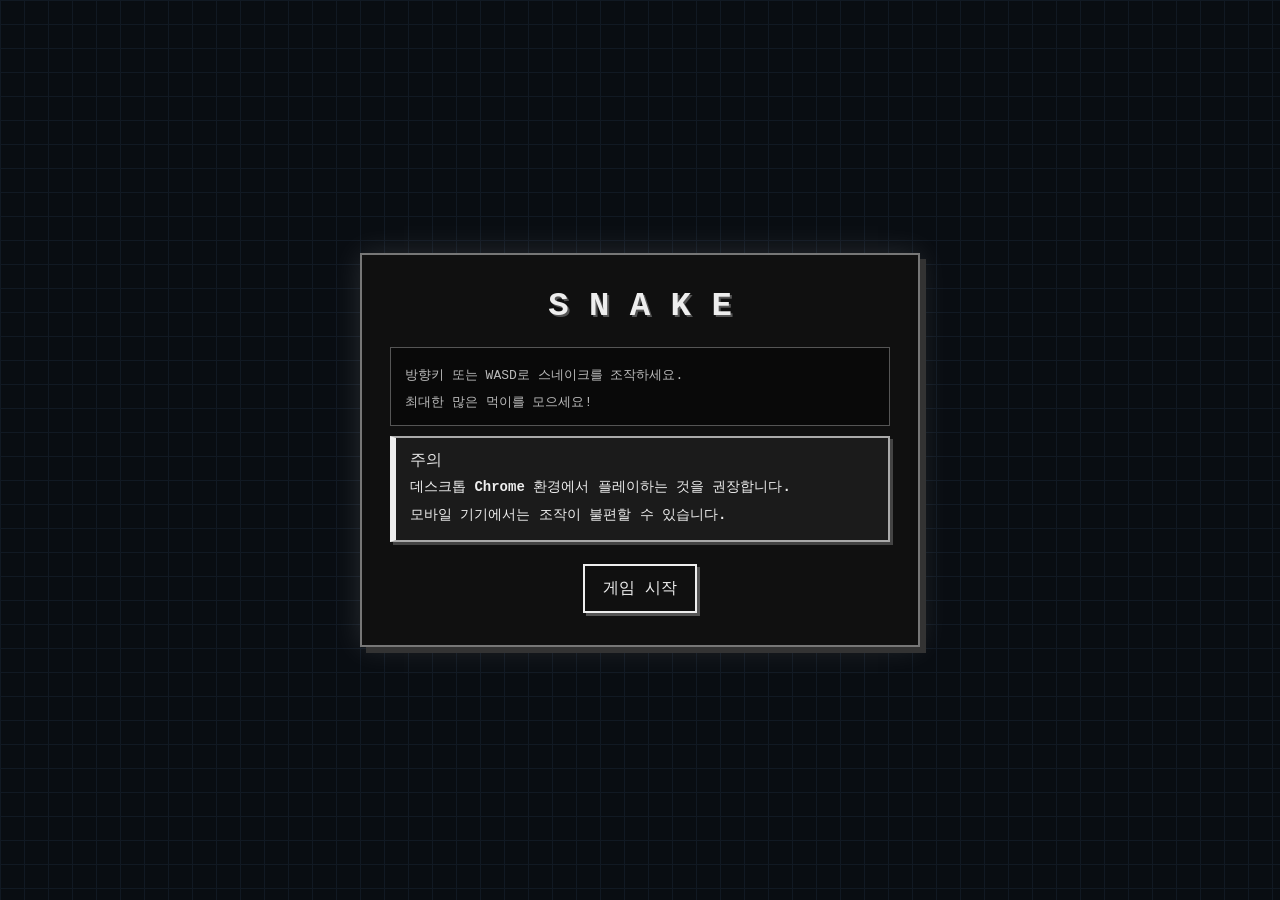
==== index.html @ 2c8de557 "Add Snake arcade game project" ====
<!doctype html>
<html lang="ko">
<head>
    <meta charset="utf-8">
    <meta name="viewport" content="width=device-width, initial-scale=1">
    <meta name="theme-color" content="#090d12">
    <title>Snake · Arcade</title>
    <link rel="stylesheet" href="css/style.css">
</head>
<body>
    <main class="title-card">
        <h1>S N A K E</h1>

        <div class="title-messages">
            <section class="message-group" aria-label="게임 안내">
                <p class="message-copy">방향키 또는 WASD로 스네이크를 조작하세요.</p>
                <p class="message-copy">최대한 많은 먹이를 모으세요!</p>
            </section>

            <section class="message-group system-note" aria-label="실행 환경 안내">
                <span>주의</span>
                <p class="message-copy">데스크톱 Chrome 환경에서 플레이하는 것을 권장합니다.</p>
                <p class="message-copy">모바일 기기에서는 조작이 불편할 수 있습니다.</p>
            </section>
        </div>

        <a class="play-link" href="./snake.html">게임 시작</a>
    </main>
</body>
</html>
---- css/style.css ----
/* 타이틀 화면과 게임 화면이 함께 사용하는 레트로 오락실 스타일입니다. */
:root {
    color-scheme: dark;
    font-family: "Courier New", monospace;
    background: #090d12;
    color: #e5e5e5;
    font-synthesis: none;
}

* { box-sizing: border-box; }

body {
    min-width: 320px;
    min-height: 100vh;
    margin: 0;
    display: grid;
    place-items: center;
    overflow-x: hidden;
    background-color: #090d12;
    background-image: linear-gradient(#111923 1px, transparent 1px), linear-gradient(90deg, #111923 1px, transparent 1px);
    background-size: 24px 24px;
}

.title-card {
    width: min(100% - 32px, 560px);
    padding: 32px 28px;
    border: 2px solid #777;
    background: #101010;
    box-shadow: 6px 6px 0 #333, 0 0 28px #ffffff20;
    text-align: center;
}

h1 {
    margin: 0;
    color: #eee;
    font-size: 20px;
    font-weight: 700;
    text-shadow: 2px 2px 0 #555;
}

.title-card h1 { margin-bottom: 22px; font-size: clamp(24px, 8vw, 34px); }
.title-messages {
    display: grid;
    gap: 10px;
    text-align: left;
}
.message-group {
    padding: 12px 14px;
    border: 1px solid #555;
    background: #090909;
}
.system-note {
    border: 2px solid #aaa;
    border-left: 6px solid #eee;
    background: #1b1b1b;
    box-shadow: 3px 3px 0 #444;
}
.system-note .message-copy {
    color: #eee;
    font-size: 14px;
    font-weight: 700;
}
.message-label {
    margin: 0 0 8px;
    color: #eee;
    font-size: 11px;
    letter-spacing: .14em;
}
.message-copy {
    margin: 5px 0 0;
    color: #bbb;
    font-size: 13px;
    line-height: 1.65;
}
.title-card .play-link {
    display: inline-block;
    margin-top: 22px;
    padding: 12px 18px;
    border: 2px solid #eee;
    color: #eee;
    font-weight: 700;
    text-decoration: none;
    text-transform: uppercase;
    box-shadow: 3px 3px 0 #555;
}
.title-card .play-link:hover, .title-card .play-link:focus-visible {
    color: #101010;
    background: #eee;
    outline: none;
}

@media (max-width: 420px) {
    .title-card { padding: 26px 18px; }
    .message-group { padding: 11px; }
}

/* 무작위로 색이 바뀌는 블록을 전체 화면 글리치 레이어로 사용합니다. */
.glitch-screen { isolation: isolate; }

#glitch-noise {
    position: fixed;
    z-index: 10;
    inset: 0;
    width: 100vw;
    height: 100vh;
    opacity: .58;
    pointer-events: none;
    image-rendering: pixelated;
}

.glitch-screen .title-card {
    border-color: #62efff;
    box-shadow: 6px 6px 0 #ff3cb8, 0 0 32px #00e5ff50;
}

.glitch-screen h1 { color: #ff73c8; text-shadow: 2px 2px #00e5ff; }
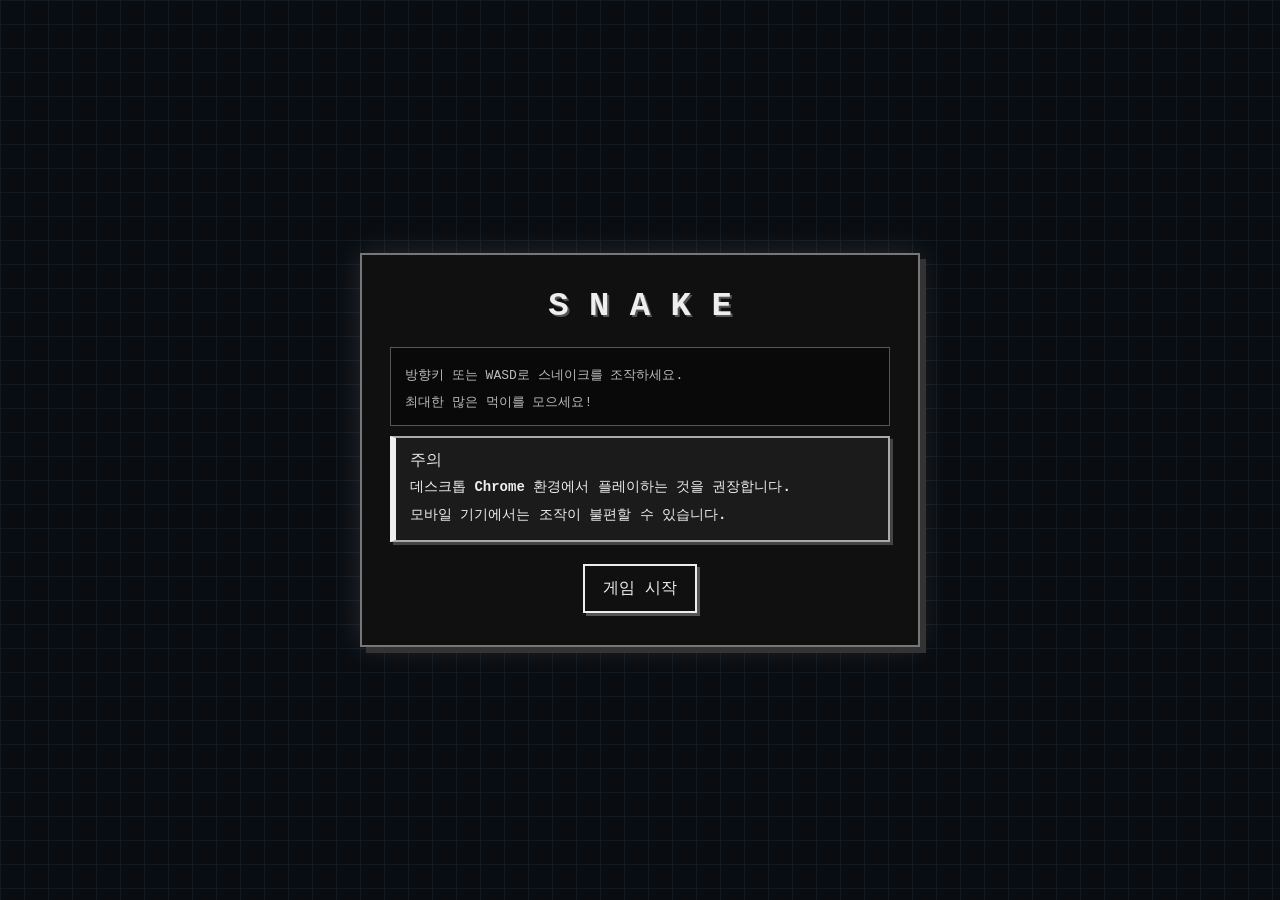
==== commit fb735b57: "Complete DOM adventure experience" ====
--- a/index.html
+++ b/index.html
@@ -8,6 +8,7 @@
     <link rel="stylesheet" href="css/style.css">
 </head>
 <body>
+    <canvas id="barrier" aria-hidden="true"></canvas>
     <main class="title-card">
         <h1>S N A K E</h1>
 
--- a/css/style.css
+++ b/css/style.css
@@ -1,8 +1,7 @@
-/* 타이틀 화면과 게임 화면이 함께 사용하는 레트로 오락실 스타일입니다. */
 :root {
     color-scheme: dark;
     font-family: "Courier New", monospace;
-    background: #090d12;
+    background: #383d45;
     color: #e5e5e5;
     font-synthesis: none;
 }
@@ -16,18 +15,80 @@
     display: grid;
     place-items: center;
     overflow-x: hidden;
+    position: relative;
+    isolation: isolate;
+    background: transparent;
+}
+
+#barrier {
+    position: fixed;
+    z-index: 1;
+    inset: 0;
+    display: block;
+    width: 100vw;
+    height: 100vh;
     background-color: #090d12;
     background-image: linear-gradient(#111923 1px, transparent 1px), linear-gradient(90deg, #111923 1px, transparent 1px);
     background-size: 24px 24px;
 }
 
+#barrier-dust-canvas {
+    position: fixed;
+    z-index: 1;
+    inset: 0;
+    display: block;
+    width: 100vw;
+    height: 100vh;
+    pointer-events: none;
+}
+
 .title-card {
+    position: relative;
+    z-index: 2;
     width: min(100% - 32px, 560px);
     padding: 32px 28px;
     border: 2px solid #777;
     background: #101010;
     box-shadow: 6px 6px 0 #333, 0 0 28px #ffffff20;
     text-align: center;
+}
+
+.ending-card {
+    position: relative;
+    z-index: 2;
+    width: min(100% - 32px, 680px);
+    padding: clamp(42px, 10vw, 88px) 24px;
+    border: 2px solid #7f8b98;
+    background: #10151b;
+    box-shadow: 8px 8px 0 #27313b, 0 0 36px #0008;
+    text-align: center;
+}
+
+.ending-card h1 {
+    margin: 0;
+    color: #f1f5f8;
+    font-size: clamp(28px, 7vw, 54px);
+    line-height: 1.15;
+    letter-spacing: .06em;
+    text-shadow: 4px 4px 0 #465563;
+}
+
+.ending-card p {
+    display: inline-flex;
+    align-items: center;
+    gap: 5px;
+    margin: 34px 0 0;
+    padding: 11px 16px;
+    border-top: 1px solid #53616e;
+    color: #c7d2dc;
+    font-size: clamp(15px, 3vw, 20px);
+    letter-spacing: .12em;
+    line-height: 1.5;
+}
+
+.ending-dots {
+    color: #8797a5;
+    letter-spacing: .2em;
 }
 
 h1 {
